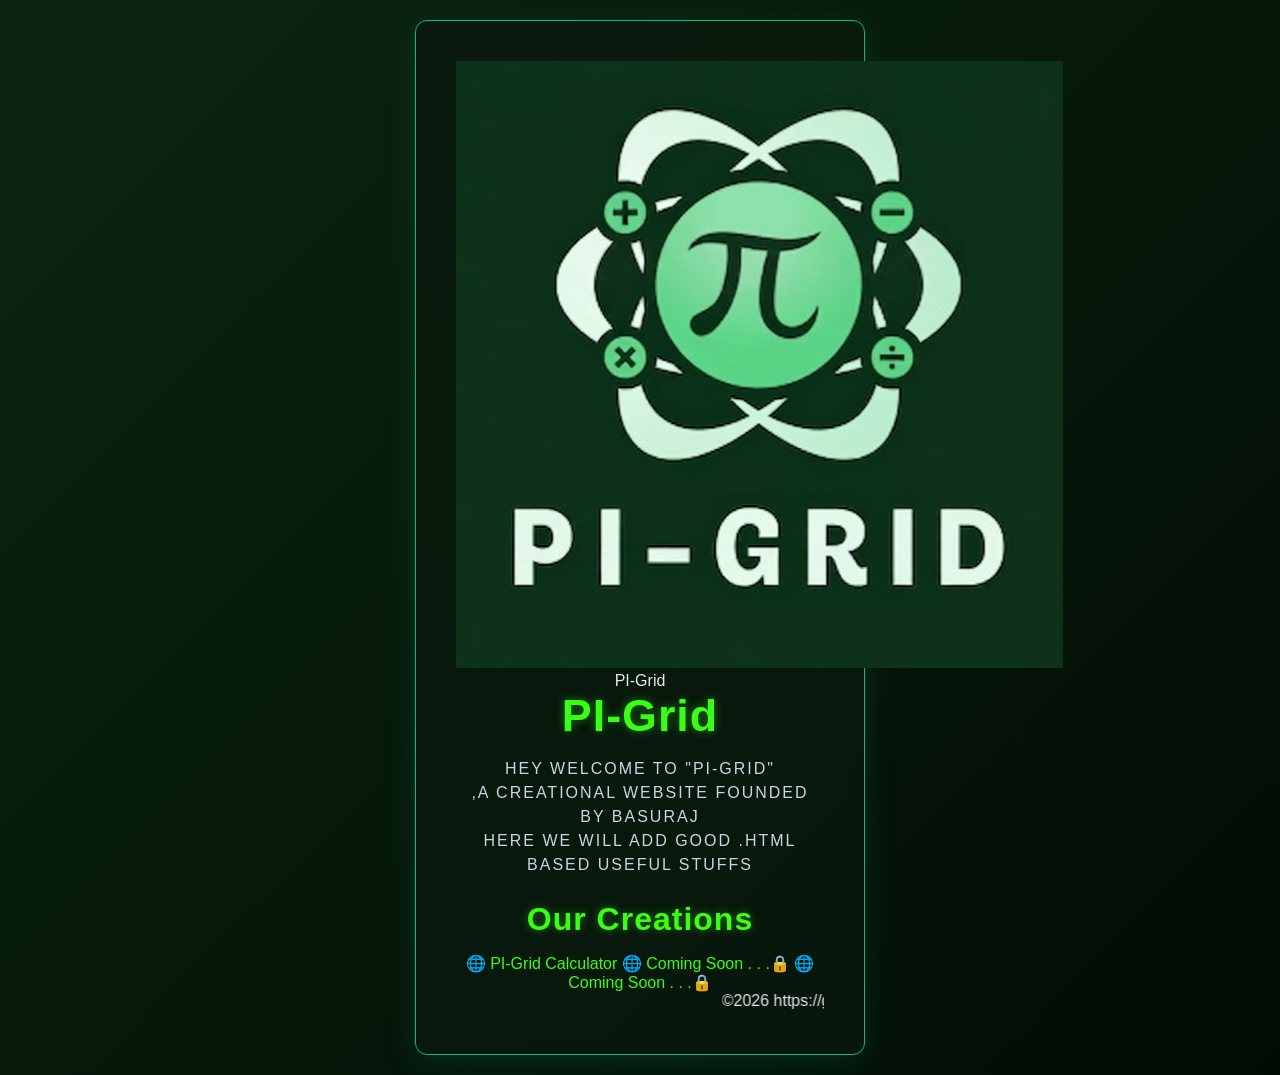
==== index.html @ b4645e7f "Refactor index.html structure and content" ====
<!DOCTYPE html>
<html lang="en">
<head>
    <meta charset="UTF-8">
    <meta name="viewport" content="width=device-width, initial-scale=1.0">
    <title>PI-Grid Home Page</title>
    <link rel="stylesheet" href="allstyle.css">
    <link rel="icon" type="image/png" href="favicon.png" />
</head>
<body>
    <div class="container">
        <!-- 1. सबसे ऊपर वेबसाइट का लोगो और नाम -->
        <header class="site-header">
            <div class="logo-container">
                <img src="favicon.png" alt="PI-Grid Logo" class="site-logo" />
                <span class="site-title">PI-Grid</span>
            </div>
        </header>

        <main>
            <h1>PI-Grid</h1>
            <p class="welcome-text">Hey welcome to "PI-Grid"<br> ,a creational website founded by Basuraj<br>Here we will add good .html based useful stuffs</p>
            
            <!-- 2. CREATIONS CONTAINER BOX (ग्लोब आइकन के साथ) -->
            <div class="creations-box">
                <h2>Our Creations</h2>
                <div class="links-grid">
                    <a href="calculator.html" class="creation-link">
                        <span class="icon">🌐</span> PI-Grid Calculator
                    </a>
                    
                    <a href="<>" class="creation-link">
                        <span class="icon">🌐</span> Coming Soon . . .🔒 
                    </a>
                    <a href="<>" class="creation-link">
                        <span class="icon">🌐</span> Coming Soon . . .🔒 
                    </a>
                    
                </div>
            </div>
        </main>

        <footer>
            <marquee>©2026 https://github.io All rights reserved. </marquee>
        </footer>
    </div>
</body>
</html>
---- allstyle.css ----
/* --- 1. GLOBAL RESETS & FONTS --- */
* {
    box-sizing: border-box;
    margin: 0;
    padding: 0;
}

body {
    font-family: -apple-system, BlinkMacSystemFont, "Segoe UI", Roboto, Helvetica, Arial, sans-serif;
    background: linear-gradient(135deg, #0b2512 0%, #020c04 100%);
    color: #e2e8f0;
    min-height: 100vh;
    display: flex;
    justify-content: center;
    align-items: center;
    padding: 20px;
}

/* --- 2. GLOBAL CONTAINER CAARD --- */
.container, .card, .calculator {
    text-align: center;
    padding: 2.5rem;
    border: 1px solid #10b981;
    border-radius: 12px;
    background-color: rgba(10, 25, 14, 0.85);
    box-shadow: 0 8px 32px 0 rgba(16, 185, 129, 0.15);
    backdrop-filter: blur(6px);
    width: 100%;
    max-width: 450px; /* Standard single-card layout width */
}

/* --- 3. HEADINGS & TEXT --- */
h1, h2, h3 {
    color: #39ff14;
    text-shadow: 0 0 10px rgba(57, 255, 20, 0.4);
    letter-spacing: 1px;
    margin-bottom: 1rem;
}

h1 { font-size: 2.8rem; }
h2 { font-size: 2rem; }

p {
    color: #cbd5e1;
    font-size: 1rem;
    text-transform: uppercase;
    letter-spacing: 2px;
    line-height: 1.5;
    margin-bottom: 1.5rem;
}

/* --- 4. BUTTONS --- */
button, .btn {
    background: rgba(16, 185, 129, 0.1);
    color: #39ff14;
    border: 1px solid #10b981;
    padding: 0.75rem 1.5rem;
    font-size: 1rem;
    font-weight: bold;
    border-radius: 6px;
    cursor: pointer;
    transition: all 0.3s ease;
    letter-spacing: 1px;
    text-transform: uppercase;
}

/* Button Hover State (Neon Glow Effect) */
button:hover, .btn:hover {
    background: #10b981;
    color: #020c04;
    box-shadow: 0 0 15px rgba(16, 185, 129, 0.6);
    transform: translateY(-2px);
}

/* Button Click/Active State */
button:active, .btn:active {
    transform: translateY(0);
}

/* --- 5. INPUT FIELDS & TEXTAREAS --- */
input[type="text"], input[type="number"], input[type="password"], textarea, select {
    width: 100%;
    background: rgba(2, 12, 4, 0.6);
    border: 1px solid rgba(16, 185, 129, 0.4);
    padding: 0.75rem;
    color: #e2e8f0;
    font-size: 1.1rem;
    border-radius: 6px;
    outline: none;
    transition: all 0.3s ease;
    margin-bottom: 1rem;
}

/* Input Focus State */
input:focus, textarea:focus, select:focus {
    border-color: #39ff14;
    box-shadow: 0 0 10px rgba(57, 255, 20, 0.3);
}

/* --- 6. LINKS --- */
a {
    color: #39ff14;
    text-decoration: none;
    transition: color 0.3s ease;
}

a:hover {
    text-decoration: underline;
    text-shadow: 0 0 5px rgba(57, 255, 20, 0.5);
}
    margin: 0;
    text-transform: uppercase;
    letter-spacing: 2px;
}
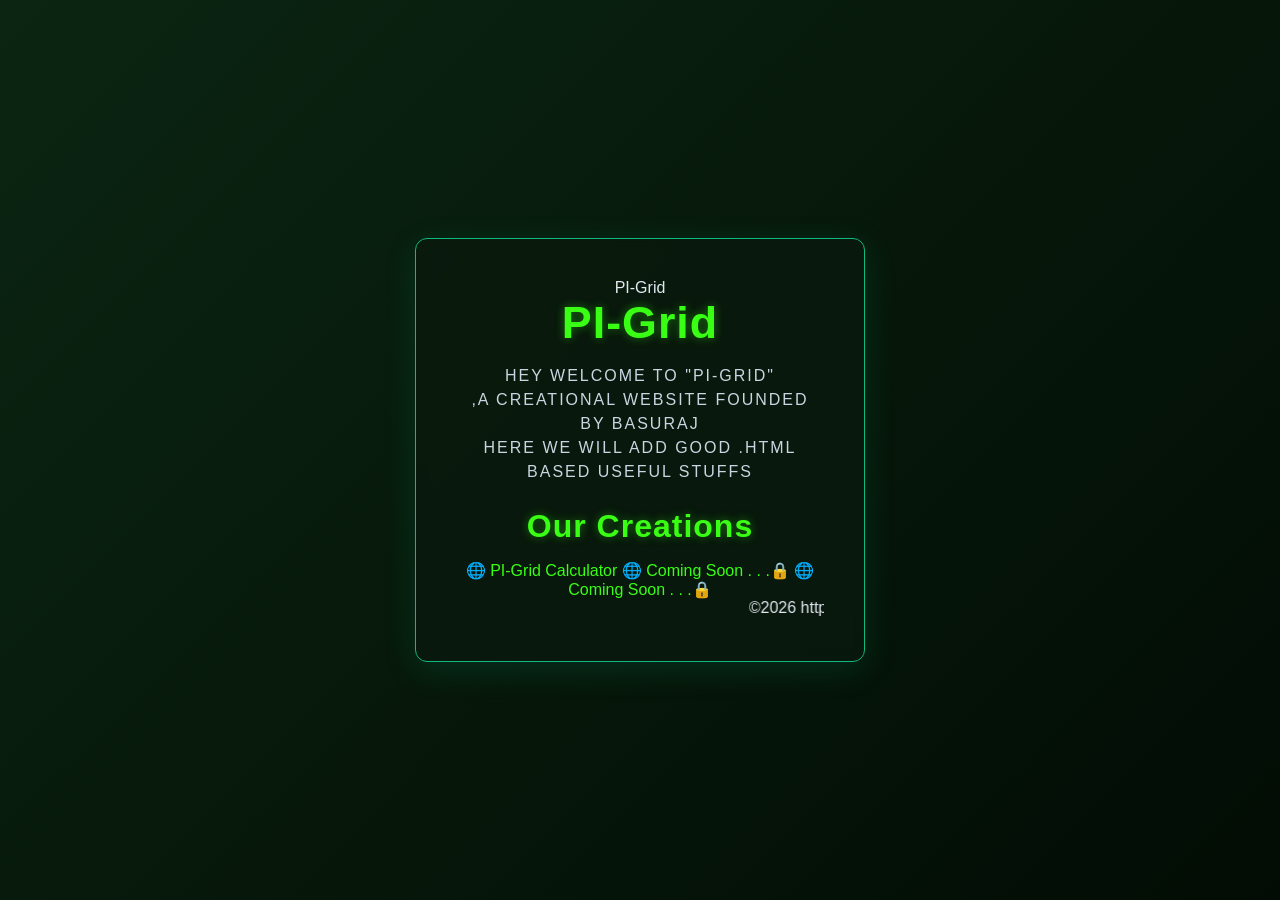
==== commit 3d42bf44: "Remove logo image from site header Removed logo image from the header." ====
--- a/index.html
+++ b/index.html
@@ -12,7 +12,6 @@
         <!-- 1. सबसे ऊपर वेबसाइट का लोगो और नाम -->
         <header class="site-header">
             <div class="logo-container">
-                <img src="favicon.png" alt="PI-Grid Logo" class="site-logo" />
                 <span class="site-title">PI-Grid</span>
             </div>
         </header>
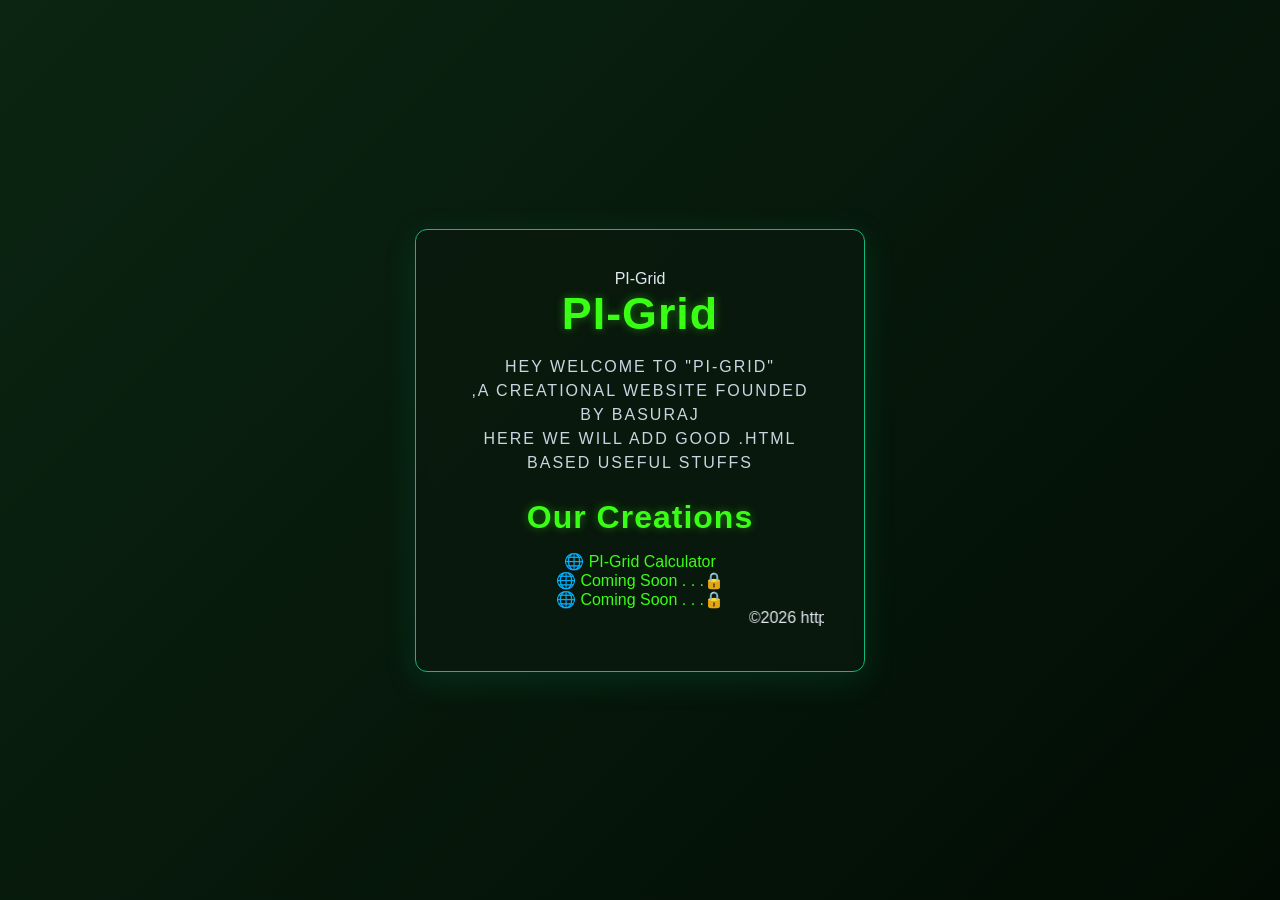
==== commit 9f6213fa: "Fix links in index.html for upcoming features" ====
--- a/index.html
+++ b/index.html
@@ -27,11 +27,10 @@
                     <a href="calculator.html" class="creation-link">
                         <span class="icon">🌐</span> PI-Grid Calculator
                     </a>
-                    
-                    <a href="<>" class="creation-link">
+                   <br> <a href="<>" class="creation-link">
                         <span class="icon">🌐</span> Coming Soon . . .🔒 
                     </a>
-                    <a href="<>" class="creation-link">
+                   <br> <a href="<>" class="creation-link">
                         <span class="icon">🌐</span> Coming Soon . . .🔒 
                     </a>
                     
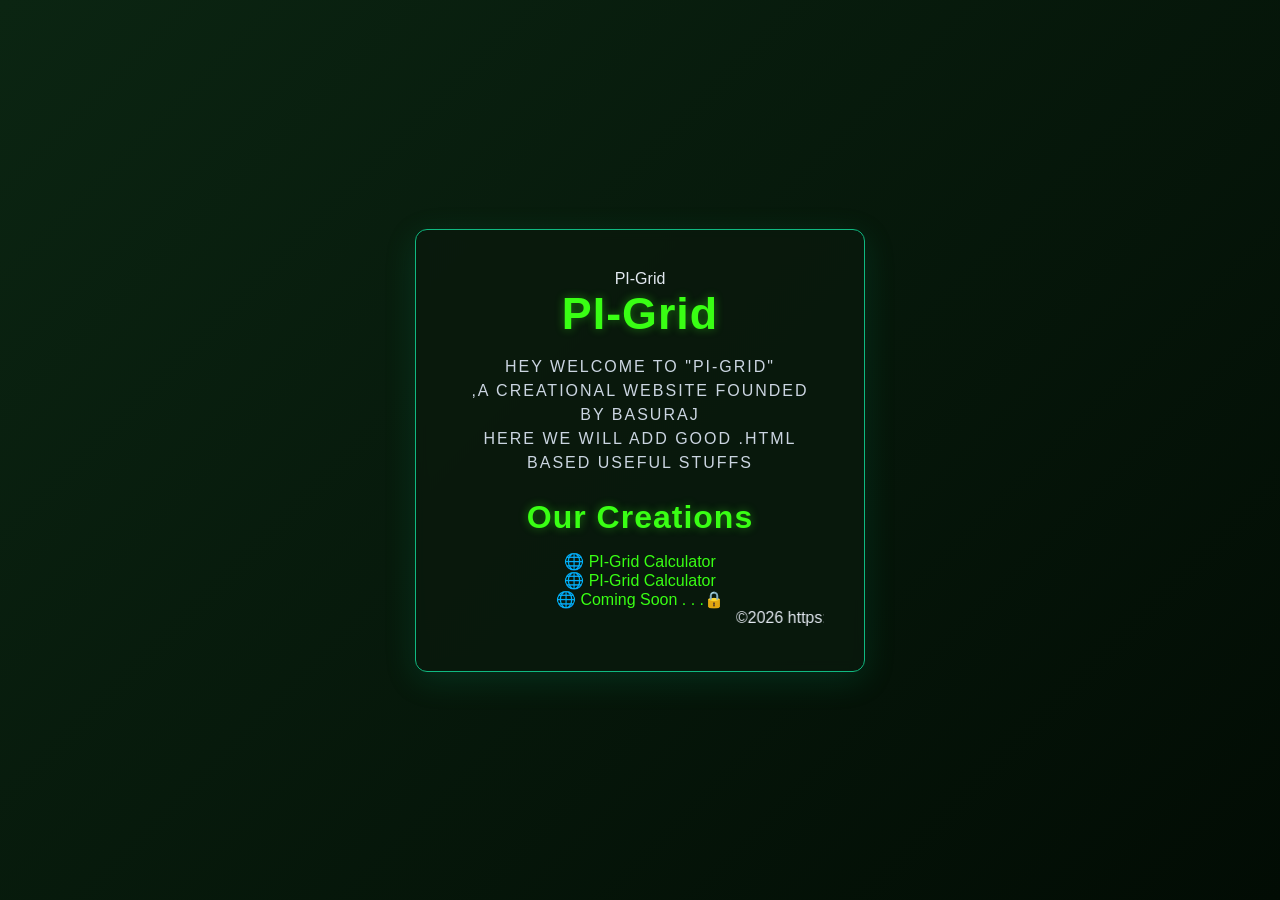
==== commit de8dc94a: "Update link to PI-Grid Calculator in index.html" ====
--- a/index.html
+++ b/index.html
@@ -27,8 +27,8 @@
                     <a href="calculator.html" class="creation-link">
                         <span class="icon">🌐</span> PI-Grid Calculator
                     </a>
-                   <br> <a href="<>" class="creation-link">
-                        <span class="icon">🌐</span> Coming Soon . . .🔒 
+                   <br> <a href="hexcolor.html" class="creation-link">
+                        <span class="icon">🌐</span> PI-Grid Calculator
                     </a>
                    <br> <a href="<>" class="creation-link">
                         <span class="icon">🌐</span> Coming Soon . . .🔒 
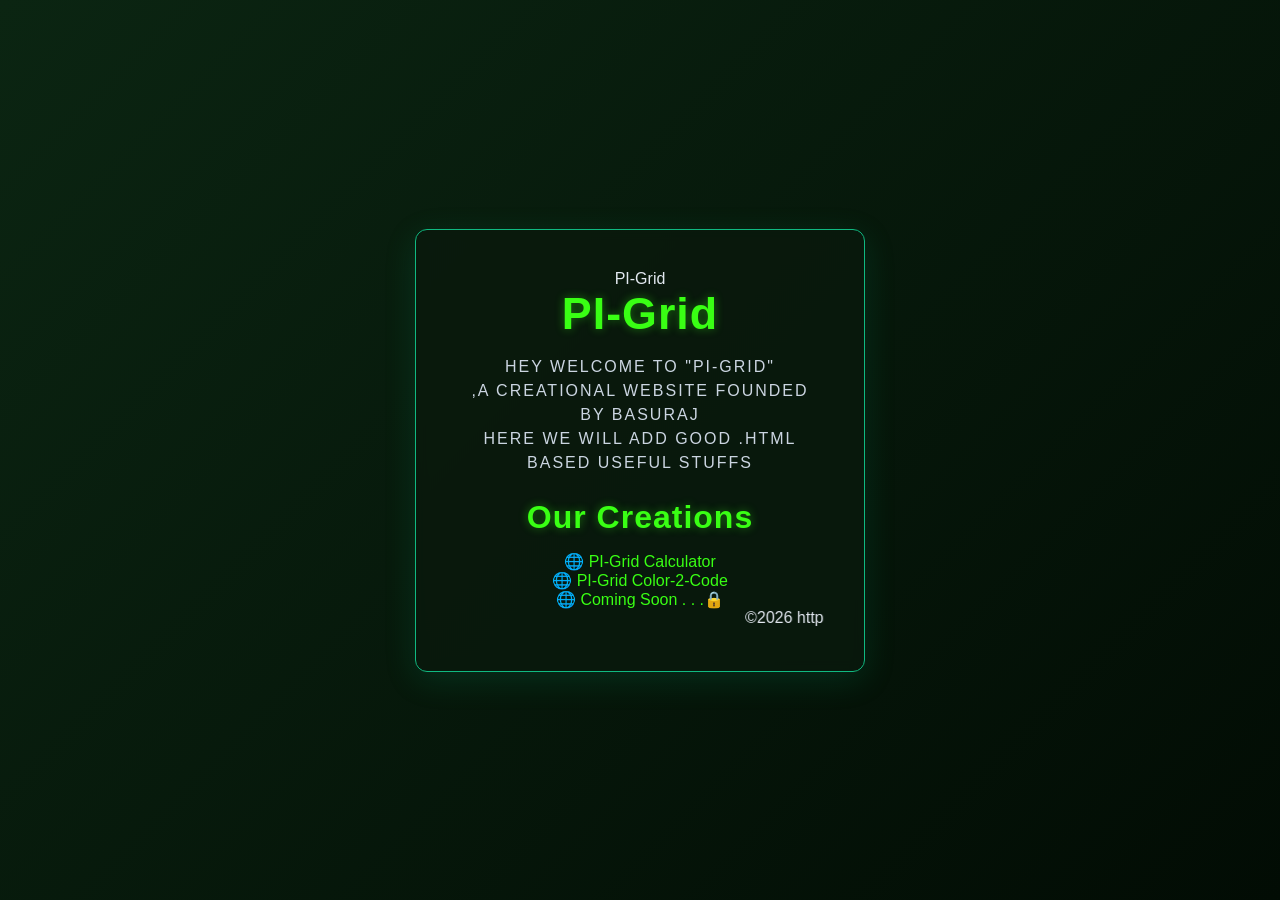
==== commit 065da9e7: "Update link text for PI-Grid Color-2-Code" ====
--- a/index.html
+++ b/index.html
@@ -28,7 +28,7 @@
                         <span class="icon">🌐</span> PI-Grid Calculator
                     </a>
                    <br> <a href="hexcolor.html" class="creation-link">
-                        <span class="icon">🌐</span> PI-Grid Calculator
+                        <span class="icon">🌐</span> PI-Grid Color-2-Code
                     </a>
                    <br> <a href="<>" class="creation-link">
                         <span class="icon">🌐</span> Coming Soon . . .🔒 
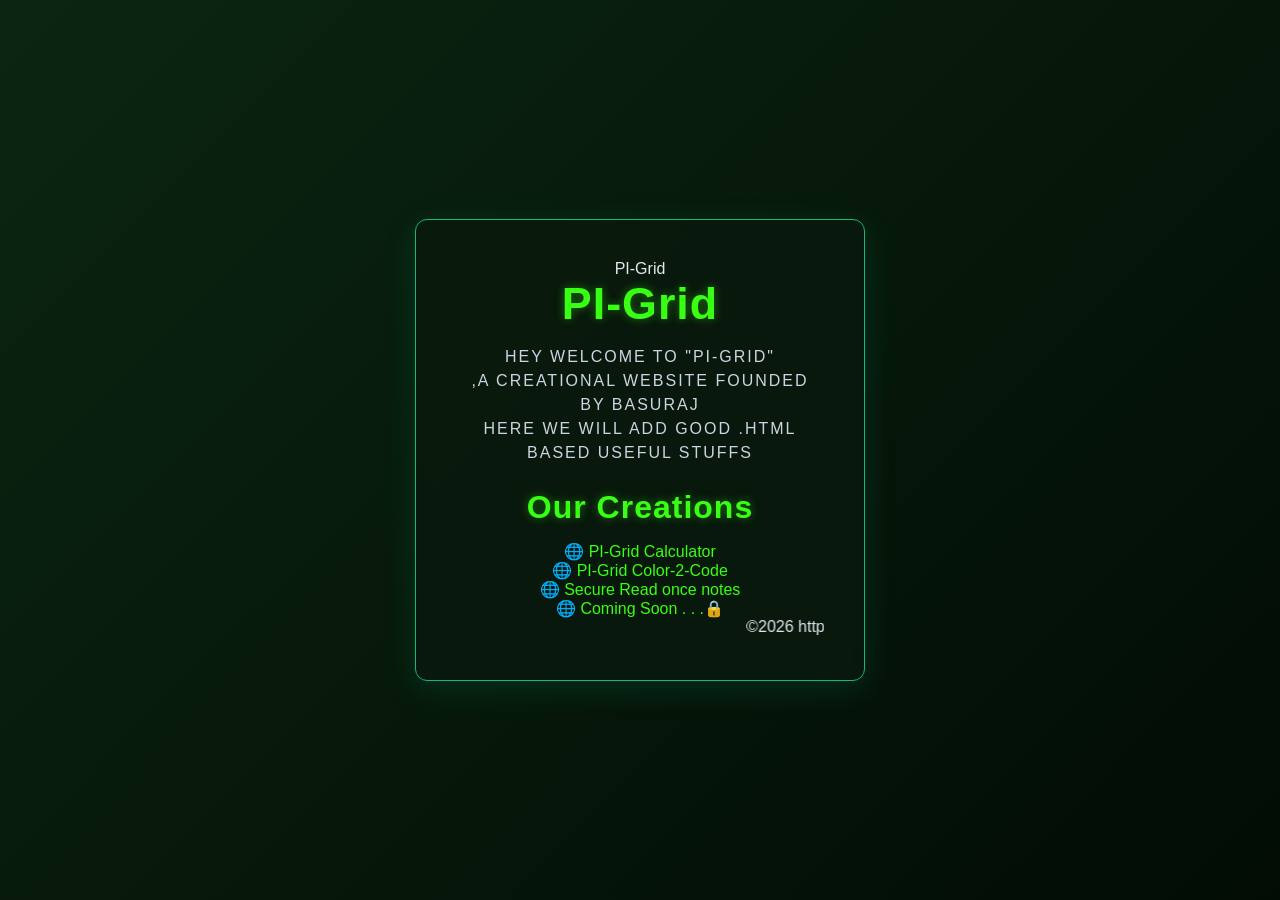
==== commit d15be5a1: "Add link to Secure Read once notes in index.html" ====
--- a/index.html
+++ b/index.html
@@ -30,7 +30,10 @@
                    <br> <a href="hexcolor.html" class="creation-link">
                         <span class="icon">🌐</span> PI-Grid Color-2-Code
                     </a>
-                   <br> <a href="<>" class="creation-link">
+                   <br> <a href="readonce.html" class="creation-link">
+                        <span class="icon">🌐</span> Secure Read once notes 
+                    </a>
+                    <br> <a href="<>" class="creation-link">
                         <span class="icon">🌐</span> Coming Soon . . .🔒 
                     </a>
                     
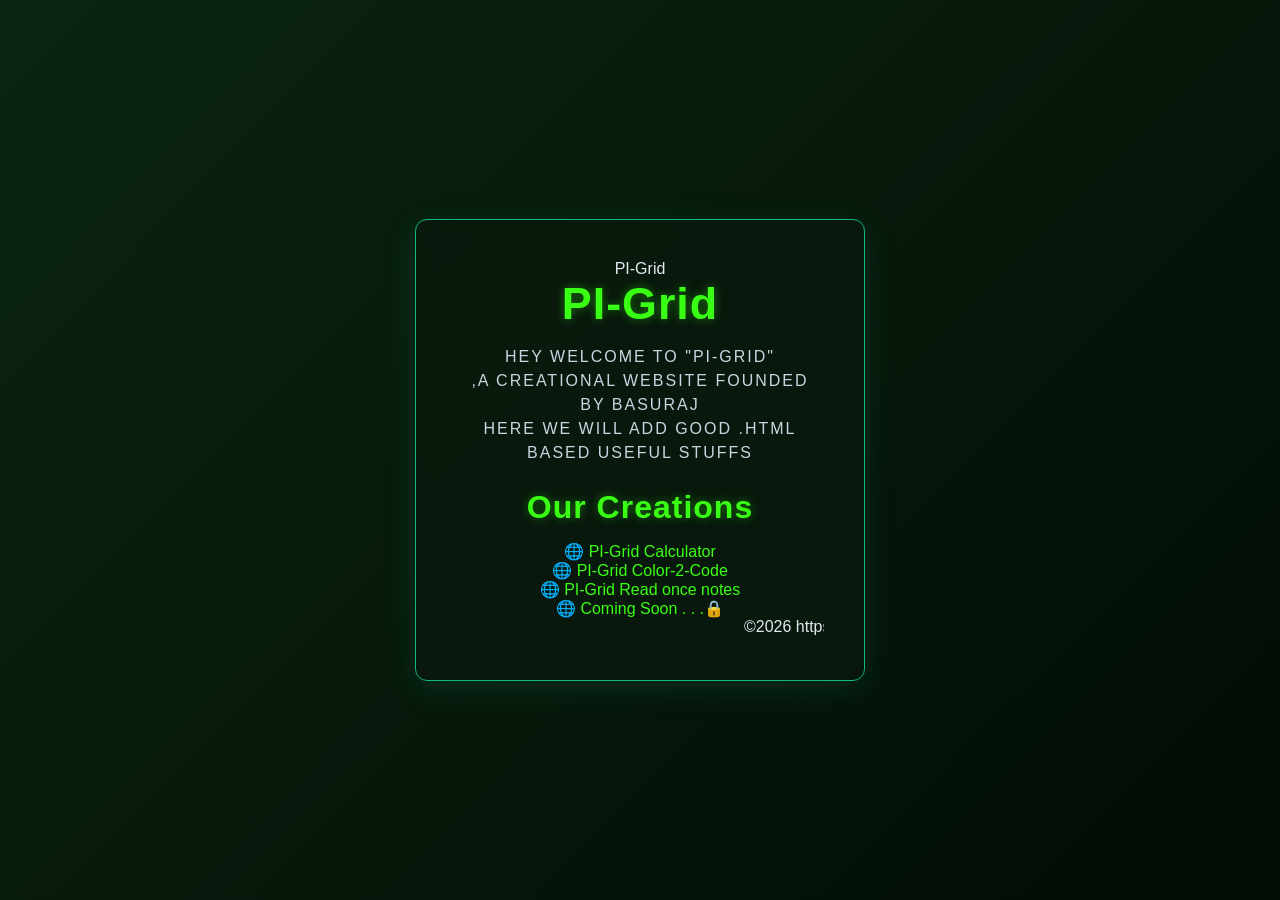
==== commit 5a145916: "Update link text for Read once notes" ====
--- a/index.html
+++ b/index.html
@@ -31,7 +31,7 @@
                         <span class="icon">🌐</span> PI-Grid Color-2-Code
                     </a>
                    <br> <a href="readonce.html" class="creation-link">
-                        <span class="icon">🌐</span> Secure Read once notes 
+                        <span class="icon">🌐</span> PI-Grid Read once notes 
                     </a>
                     <br> <a href="<>" class="creation-link">
                         <span class="icon">🌐</span> Coming Soon . . .🔒 
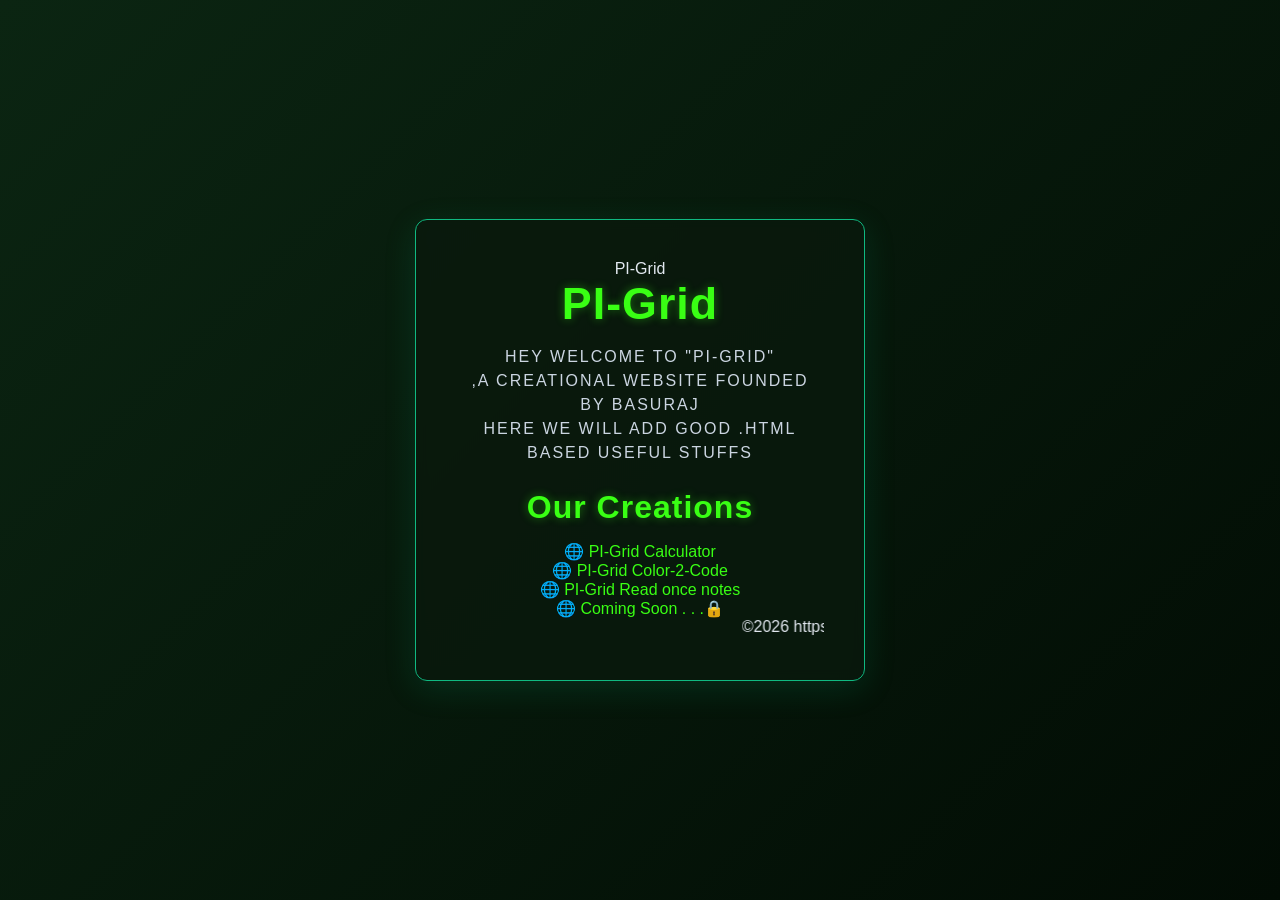
==== commit c790a211: "Update link in index.html to use a placeholder" ====
--- a/index.html
+++ b/index.html
@@ -33,7 +33,7 @@
                    <br> <a href="readonce.html" class="creation-link">
                         <span class="icon">🌐</span> PI-Grid Read once notes 
                     </a>
-                    <br> <a href="<>" class="creation-link">
+                    <br> <a href="#" class="creation-link">
                         <span class="icon">🌐</span> Coming Soon . . .🔒 
                     </a>
                     
